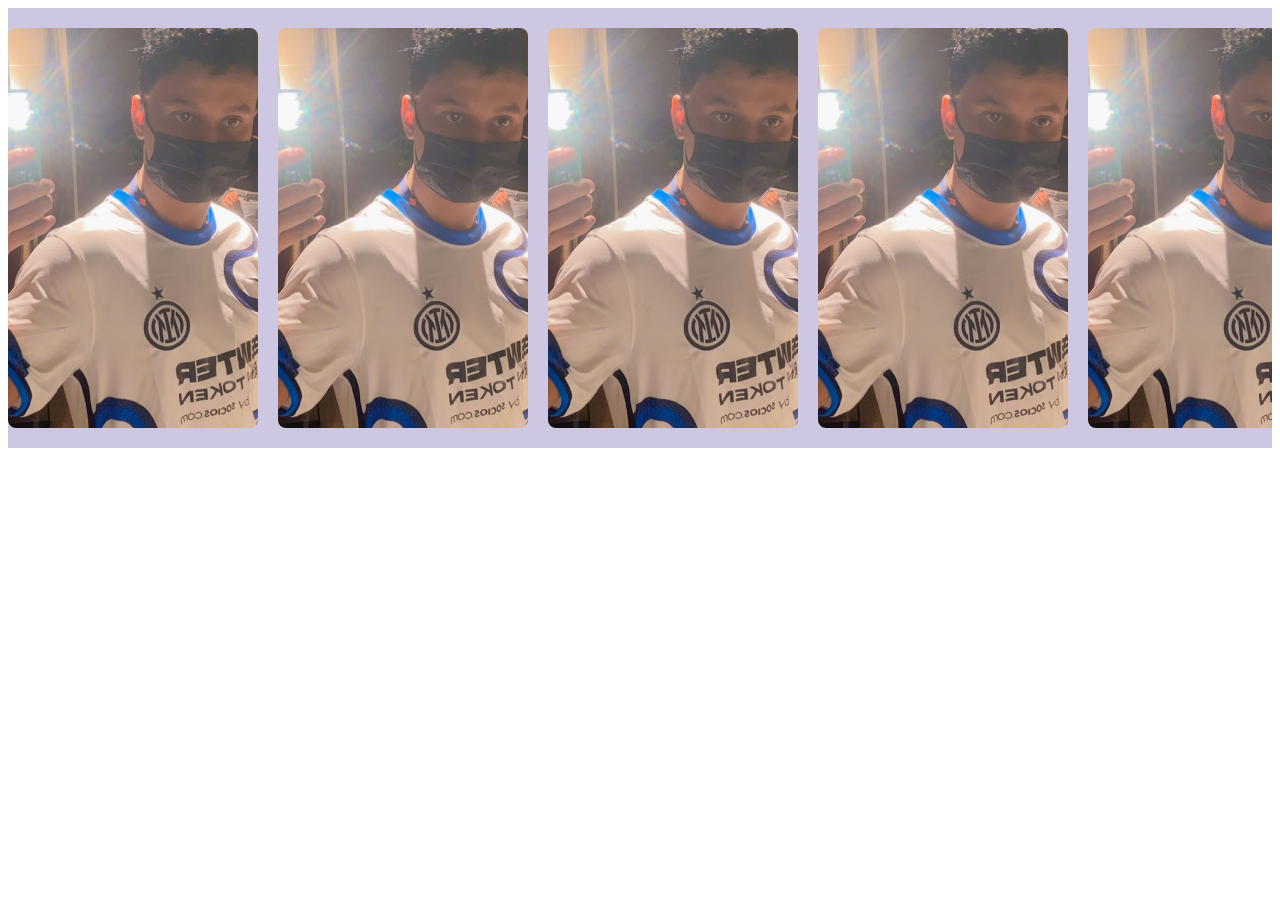
==== contato.html @ 047564f4 "Imagem adicionada (aleatoria) e teste para funfar a animação ok" ====
<!DOCTYPE html>
<html lang="en">
<head>
    <meta charset="UTF-8">
    <meta name="viewport" content="width=device-width, initial-scale=1.0">
    <title>Document</title>
    <link rel="stylesheet" href="carossel.css">
</head>
<body>
    <!-- O container principal que esconde o que passa dos limites da tela -->
<div class="carrossel-container">
  <!-- A faixa comprida que vai deslizar real -->
  <div class="carrossel-track">
    
    <img src="src/eu.jpg" alt="Foto 1">
    <img src="src/eu.jpg" alt="Foto 2">
    <img src="src/eu.jpg" alt="Foto 3">
    <img src="src/eu.jpg" alt="Foto 4">
    <img src="src/eu.jpg" alt="Foto 5">

    <!-- Bloco 2: Copie e cole EXATAMENTE as mesmas 6 imagens aqui embaixo -->
    <img src="src/eu.jpg" alt="Foto 1">
    <img src="src/eu.jpg" alt="Foto 2">
    <img src="src/eu.jpg" alt="Foto 3">
    <img src="src/eu.jpg" alt="Foto 4">
    <img src="src/eu.jpg" alt="Foto 5">
    <img src="src/eu.jpg" alt="Foto 6">
    
  </div>
</div>

</body>
</html>
---- carossel.css ----
/* 1. Esconde a barra de rolagem horizontal e define o tamanho do carrossel */
.carrossel-container {
    width: 100%;
    overflow: hidden;
    background-color: #cec7e2; /* Cor de fundo opcional */
    padding: 20px 0;
    display: flex;
}

/* 2. Cria a linha infinita colocando as fotos lado a lado */
.carrossel-track {
    display: flex;
    width: max-content; /* Força a barra a ter o tamanho de todas as fotos juntas */
    gap: 20px;   
    animation: deslizar 30s linear infinite; /* 30 segundos para dar a volta completa */
}

/* 3. Força todas as fotos a terem exatamente o mesmo tamanho */
.carrossel-track img {
    width: 250px;       
    height: 400px;     
    object-fit: cover;  /* Corta a imagem proporcionalmente sem distorcer */
    border-radius: 8px; 
}

/* 4. A animação que faz mover.*/
@keyframes deslizar {
    0% {
        transform: translateX(0);
    }
    100% {
        transform: translateX(-50%);
    }
}
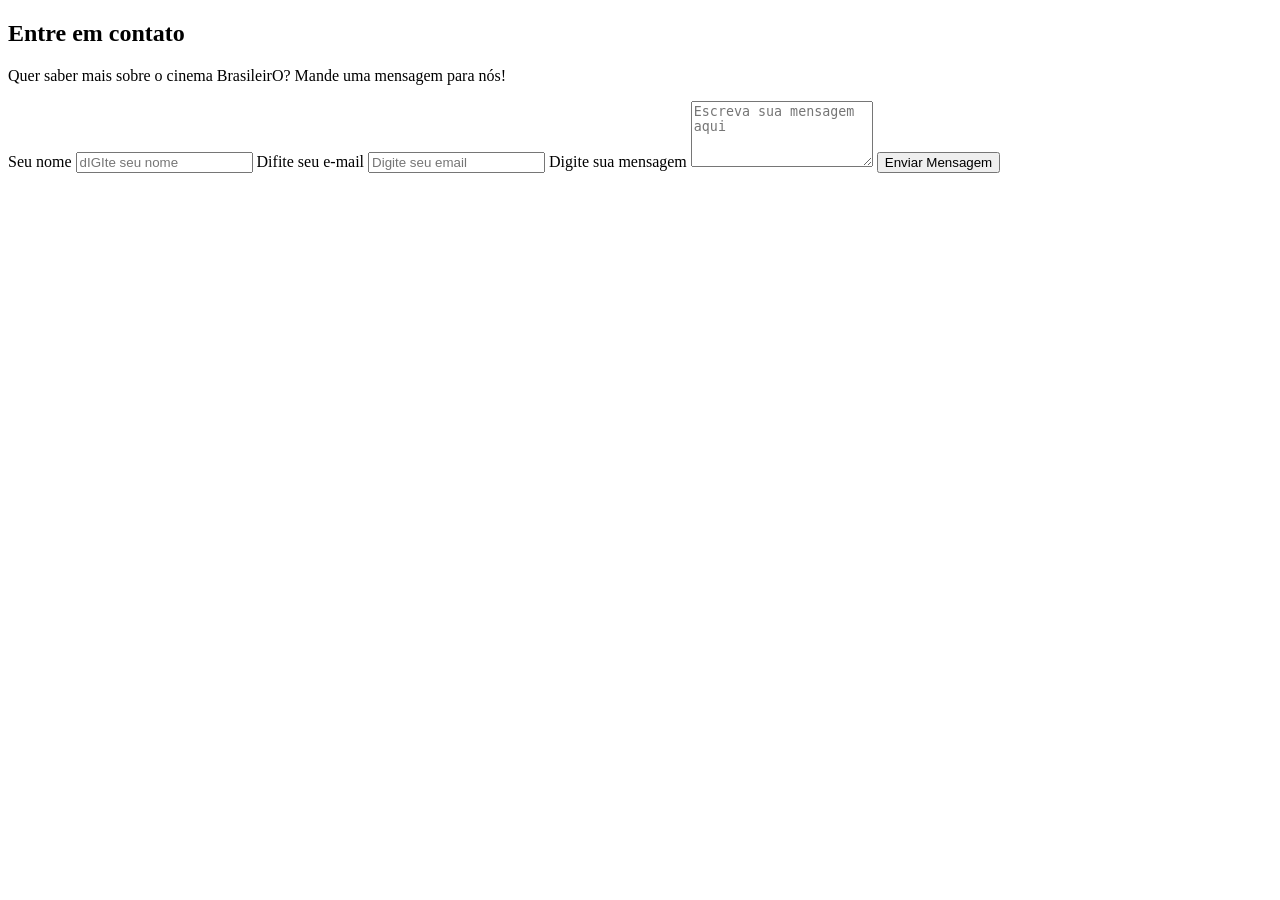
==== commit e5dc748c: "Organização dos códigos e adicionei comentarios, tb já deixei os comentarios para cada section de vo" ====
--- a/contato.html
+++ b/contato.html
@@ -1,37 +1,30 @@
 <!DOCTYPE html>
 <html lang="en">
 <head>
-    <meta charset="UTF-8">
-    <meta name="viewport" content="width=device-width, initial-scale=1.0">
-    <title>Document</title>
-    <link rel="stylesheet" href="carossel.css">
+  <meta charset="UTF-8">
+  <meta name="viewport" content="width=device-width, initial-scale=1.0">
+  <title>Document</title>
 </head>
 <body>
-    <!-- O container principal que esconde o que passa dos limites da tela -->
-<div class="carrossel-container">
-  <!-- A faixa comprida que vai deslizar real -->
-  <div class="carrossel-track">
-    
-    <img src="src/eu.jpg" alt="Foto 1">
-    <img src="src/eu.jpg" alt="Foto 2">
-    <img src="src/eu.jpg" alt="Foto 3">
-    <img src="src/eu.jpg" alt="Foto 4">
-    <img src="src/eu.jpg" alt="Foto 5">
+  
+  <section id="contato" class="conta-secao">
+    <h2>Entre em contato</h2>
+    <p>Quer saber mais sobre o cinema BrasileirO? Mande uma mensagem para nós! </p>
 
-    <!-- Bloco 2: Copie e cole EXATAMENTE as mesmas 6 imagens aqui embaixo -->
-    <img src="src/eu.jpg" alt="Foto 1">
-    <img src="src/eu.jpg" alt="Foto 2">
-    <img src="src/eu.jpg" alt="Foto 3">
-    <img src="src/eu.jpg" alt="Foto 4">
-    <img src="src/eu.jpg" alt="Foto 5">
-    <img src="src/eu.jpg" alt="Foto 6">
-    
-  </div>
-</div>
+    <form class="contato-form">
+      <label for="nome">Seu nome</label>
+      <input type="nome" id="nome" name="nome" placeholder="dIGIte seu nome" required>
 
+      <label for="email">Difite seu e-mail</label>
+      <input type="email" id="email" name="email" placeholder="Digite seu email" required>
+
+      <label for="mensagem">Digite sua mensagem</label>
+      <textarea name="mensagem" id="mensagem" rows="4" placeholder="Escreva sua mensagem aqui" required></textarea>
+
+      <button type="submit">Enviar Mensagem</button>
+    </form>
+  </section>
 </body>
 </html>
 
-
-
  
